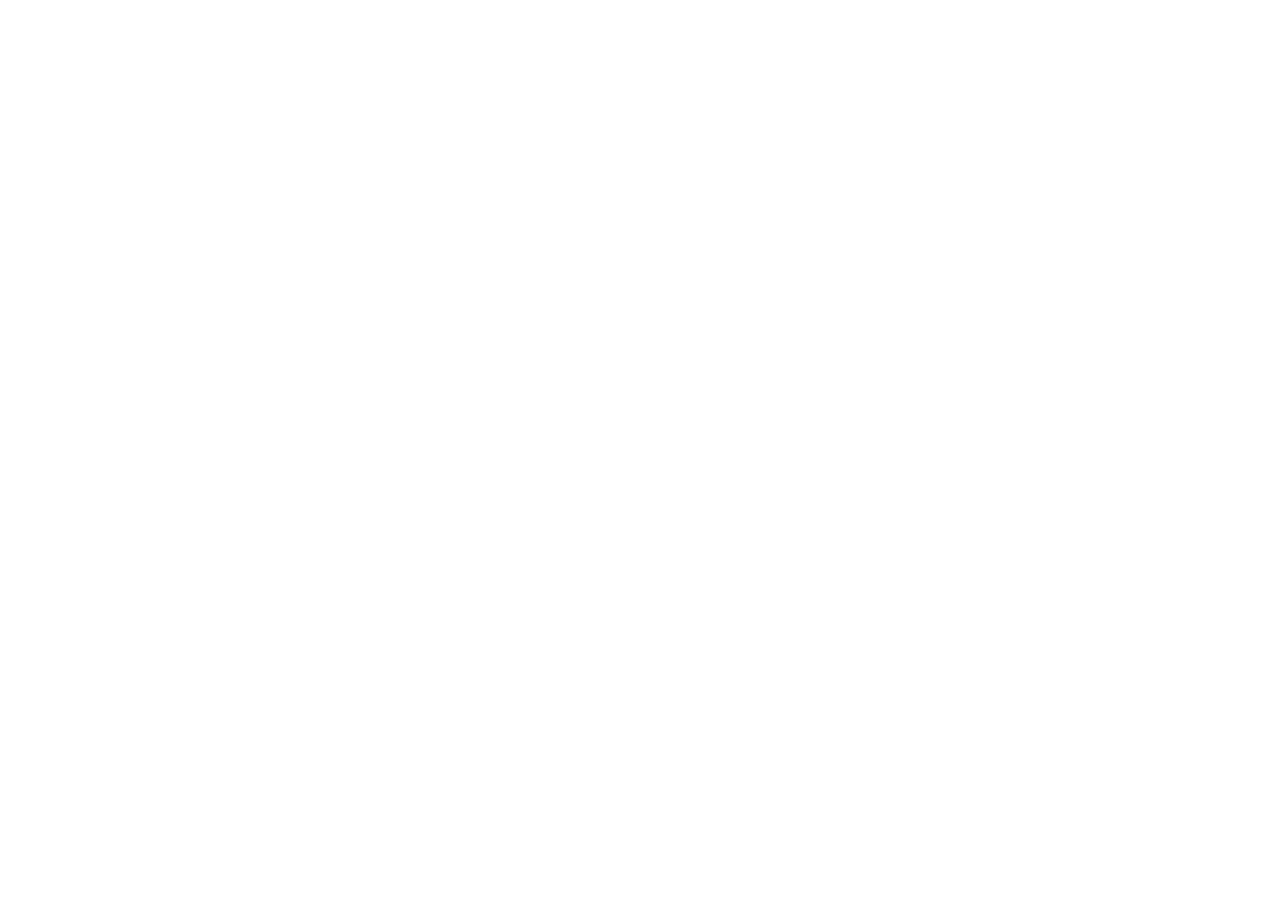
==== src/template.html @ b735ce1b "feat: add webpack config" ====
<!DOCTYPE html>
<html lang="en">

<head>
  <meta charset="UTF-8">
  <meta name="viewport" content="width=device-width, initial-scale=1.0">
  <title>Restaurant Page</title>
</head>

<body>

</body>

</html>
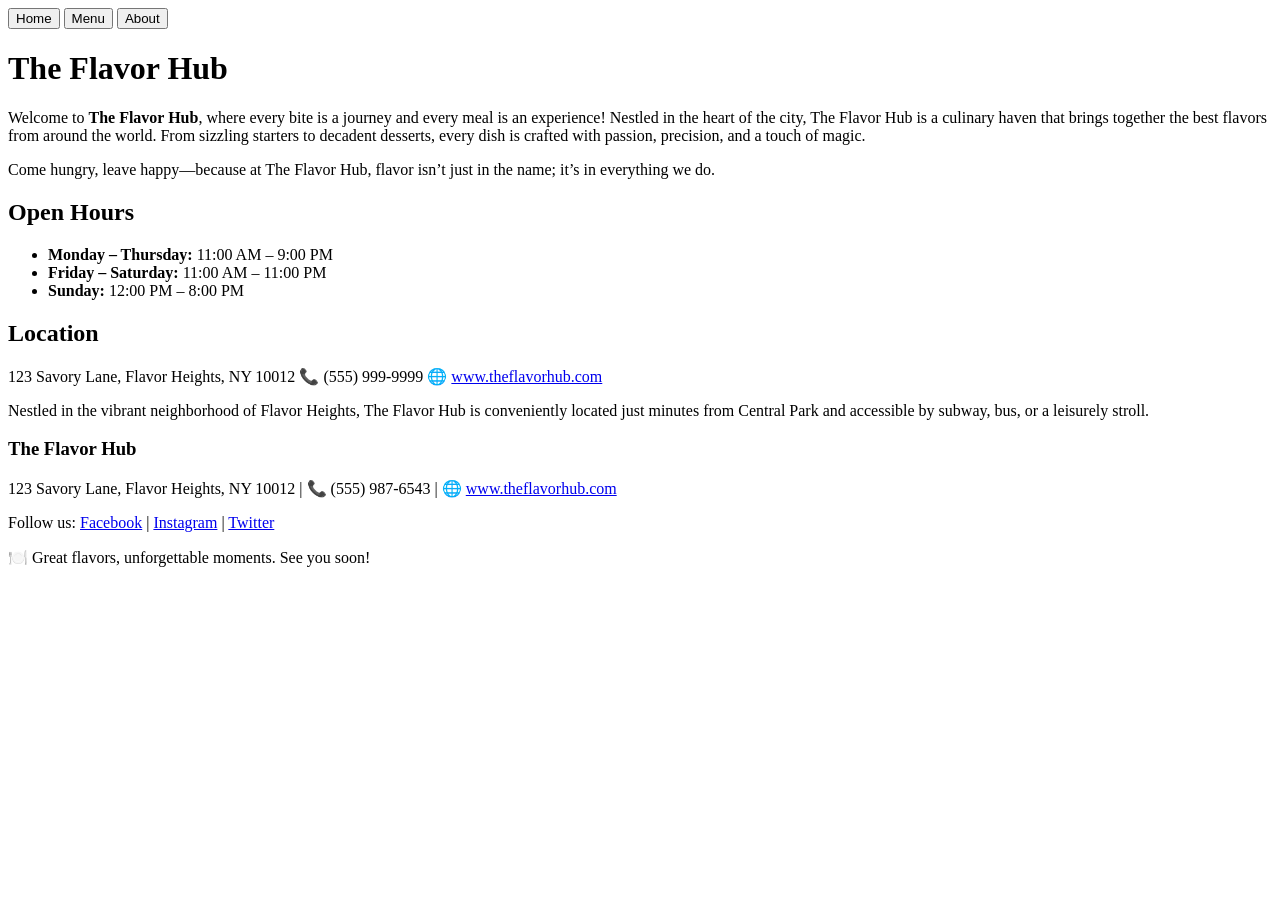
==== commit de05b069: "feat: add home page content" ====
--- a/src/template.html
+++ b/src/template.html
@@ -4,11 +4,59 @@
 <head>
   <meta charset="UTF-8">
   <meta name="viewport" content="width=device-width, initial-scale=1.0">
-  <title>Restaurant Page</title>
+  <title>The Flavor Hub</title>
 </head>
 
 <body>
+  <header>
+    <nav>
+      <button>Home</button>
+      <button>Menu</button>
+      <button>About</button>
+    </nav>
+  </header>
+  <main id="content">
+    <h1>The Flavor Hub</h1>
+    <div class="description">
+      <p>
+        Welcome to <strong>The Flavor Hub</strong>, where every bite is a journey and every meal is an experience! Nestled in the heart of the city, The Flavor Hub is a culinary haven that brings together the best flavors from around the world. From sizzling starters to decadent desserts, every dish is crafted with passion, precision, and a touch of magic.
+      </p>
 
+      <p>
+        Come hungry, leave happy—because at The Flavor Hub, flavor isn’t just in the name; it’s in everything we do.
+      </p>
+    </div>
+    <div class="hours">
+      <h2>Open Hours</h2>
+      <ul>
+        <li><strong>Monday – Thursday:</strong> 11:00 AM – 9:00 PM</li>
+        <li><strong>Friday – Saturday:</strong> 11:00 AM – 11:00 PM</li>
+        <li><strong>Sunday:</strong> 12:00 PM – 8:00 PM</li>
+      </ul>
+    </div>
+    <div class="location">
+      <h2>Location</h2>
+      <div class="location-info">
+        <span>123 Savory Lane, Flavor Heights, NY 10012</span>
+        <span>📞 (555) 999-9999</span>
+        <span>🌐 <a href="#">www.theflavorhub.com</a></span>
+      </div>
+      <p>
+        Nestled in the vibrant neighborhood of Flavor Heights, The Flavor Hub is conveniently located just minutes from Central Park and accessible by subway, bus, or a leisurely stroll.
+      </p>
+    </div>
+  </main>
+  <footer>
+    <h3>The Flavor Hub</h3>
+    <p>123 Savory Lane, Flavor Heights, NY 10012 | 📞 (555) 987-6543 | 🌐 <a href="#">www.theflavorhub.com</a></p>
+    <p>
+      <span>Follow us:</span>
+      <a href="#">Facebook</a> |
+      <a href="#">Instagram</a> |
+      <a href="#">Twitter</a>
+    </p>
+    <p>🍽️ Great flavors, unforgettable moments. See you soon!</p>
+  </footer>
 </body>
 
 </html>
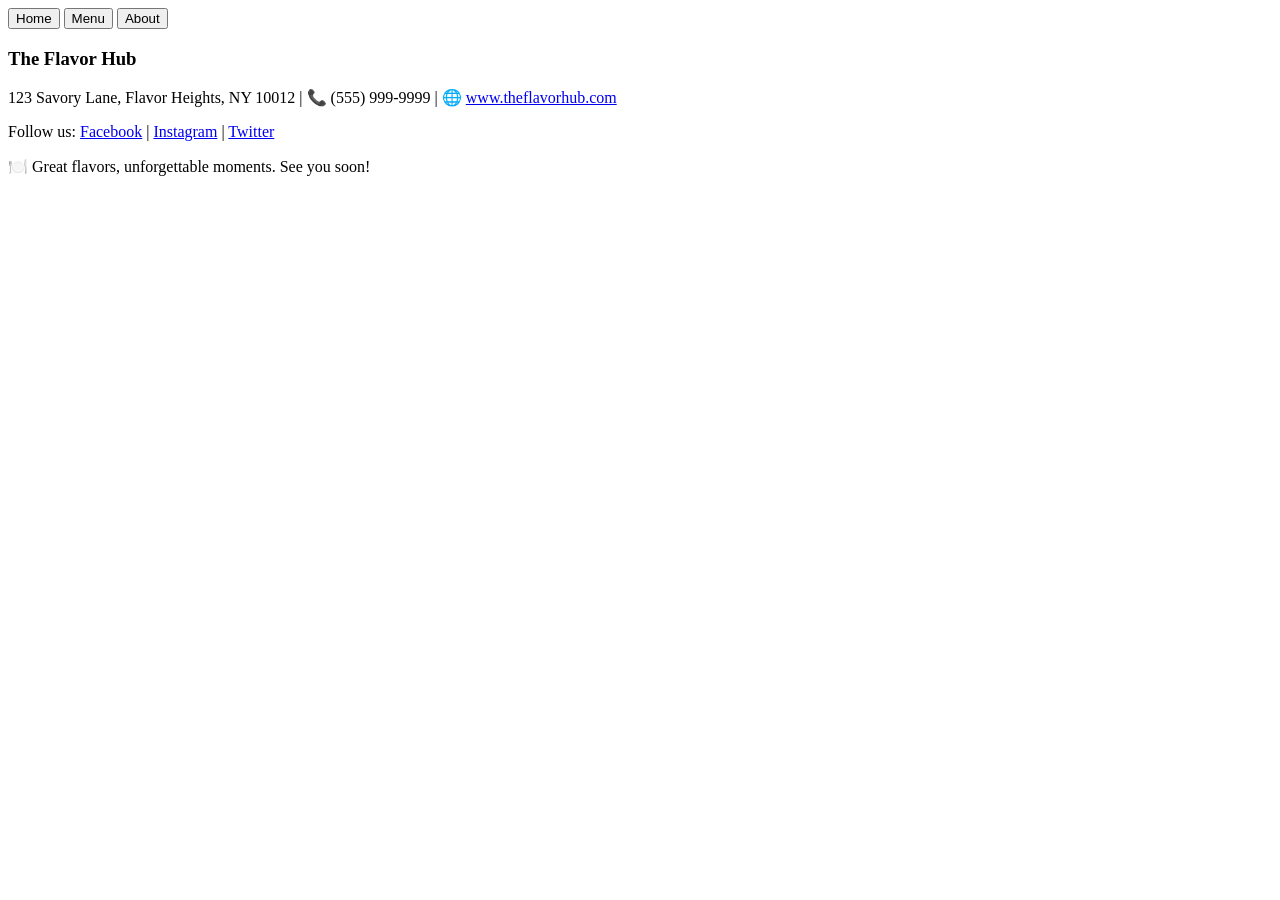
==== commit ce6f1d8f: "feat: add home module" ====
--- a/src/template.html
+++ b/src/template.html
@@ -15,40 +15,10 @@
       <button>About</button>
     </nav>
   </header>
-  <main id="content">
-    <h1>The Flavor Hub</h1>
-    <div class="description">
-      <p>
-        Welcome to <strong>The Flavor Hub</strong>, where every bite is a journey and every meal is an experience! Nestled in the heart of the city, The Flavor Hub is a culinary haven that brings together the best flavors from around the world. From sizzling starters to decadent desserts, every dish is crafted with passion, precision, and a touch of magic.
-      </p>
-
-      <p>
-        Come hungry, leave happy—because at The Flavor Hub, flavor isn’t just in the name; it’s in everything we do.
-      </p>
-    </div>
-    <div class="hours">
-      <h2>Open Hours</h2>
-      <ul>
-        <li><strong>Monday – Thursday:</strong> 11:00 AM – 9:00 PM</li>
-        <li><strong>Friday – Saturday:</strong> 11:00 AM – 11:00 PM</li>
-        <li><strong>Sunday:</strong> 12:00 PM – 8:00 PM</li>
-      </ul>
-    </div>
-    <div class="location">
-      <h2>Location</h2>
-      <div class="location-info">
-        <span>123 Savory Lane, Flavor Heights, NY 10012</span>
-        <span>📞 (555) 999-9999</span>
-        <span>🌐 <a href="#">www.theflavorhub.com</a></span>
-      </div>
-      <p>
-        Nestled in the vibrant neighborhood of Flavor Heights, The Flavor Hub is conveniently located just minutes from Central Park and accessible by subway, bus, or a leisurely stroll.
-      </p>
-    </div>
-  </main>
+  <main id="content"></main>
   <footer>
     <h3>The Flavor Hub</h3>
-    <p>123 Savory Lane, Flavor Heights, NY 10012 | 📞 (555) 987-6543 | 🌐 <a href="#">www.theflavorhub.com</a></p>
+    <p>123 Savory Lane, Flavor Heights, NY 10012 | 📞 (555) 999-9999 | 🌐 <a href="#">www.theflavorhub.com</a></p>
     <p>
       <span>Follow us:</span>
       <a href="#">Facebook</a> |
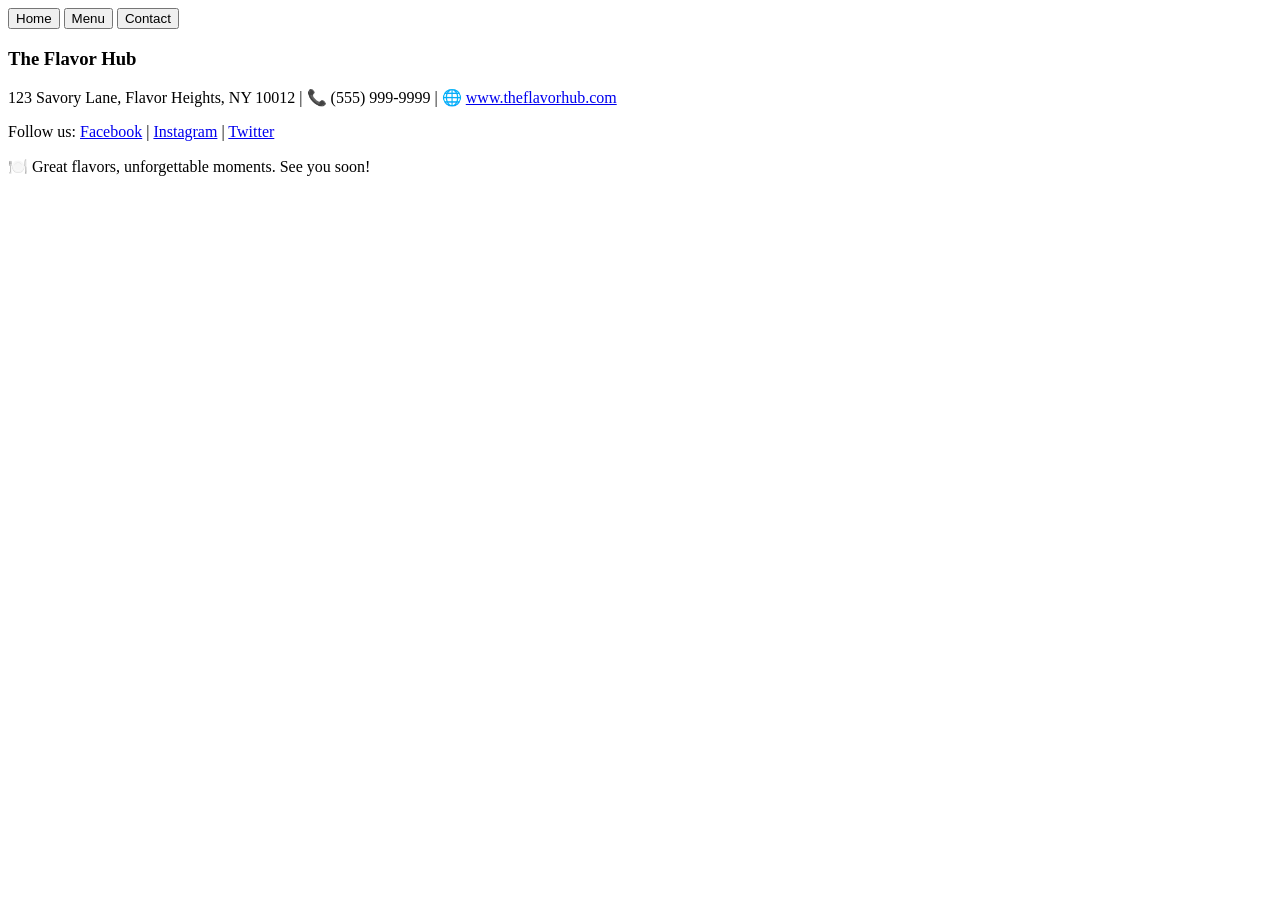
==== commit fb8af2ba: "feat: implement tab-switching" ====
--- a/src/template.html
+++ b/src/template.html
@@ -10,9 +10,9 @@
 <body>
   <header>
     <nav>
-      <button>Home</button>
-      <button>Menu</button>
-      <button>About</button>
+      <button class="btn">Home</button>
+      <button class="btn">Menu</button>
+      <button class="btn">Contact</button>
     </nav>
   </header>
   <main id="content"></main>
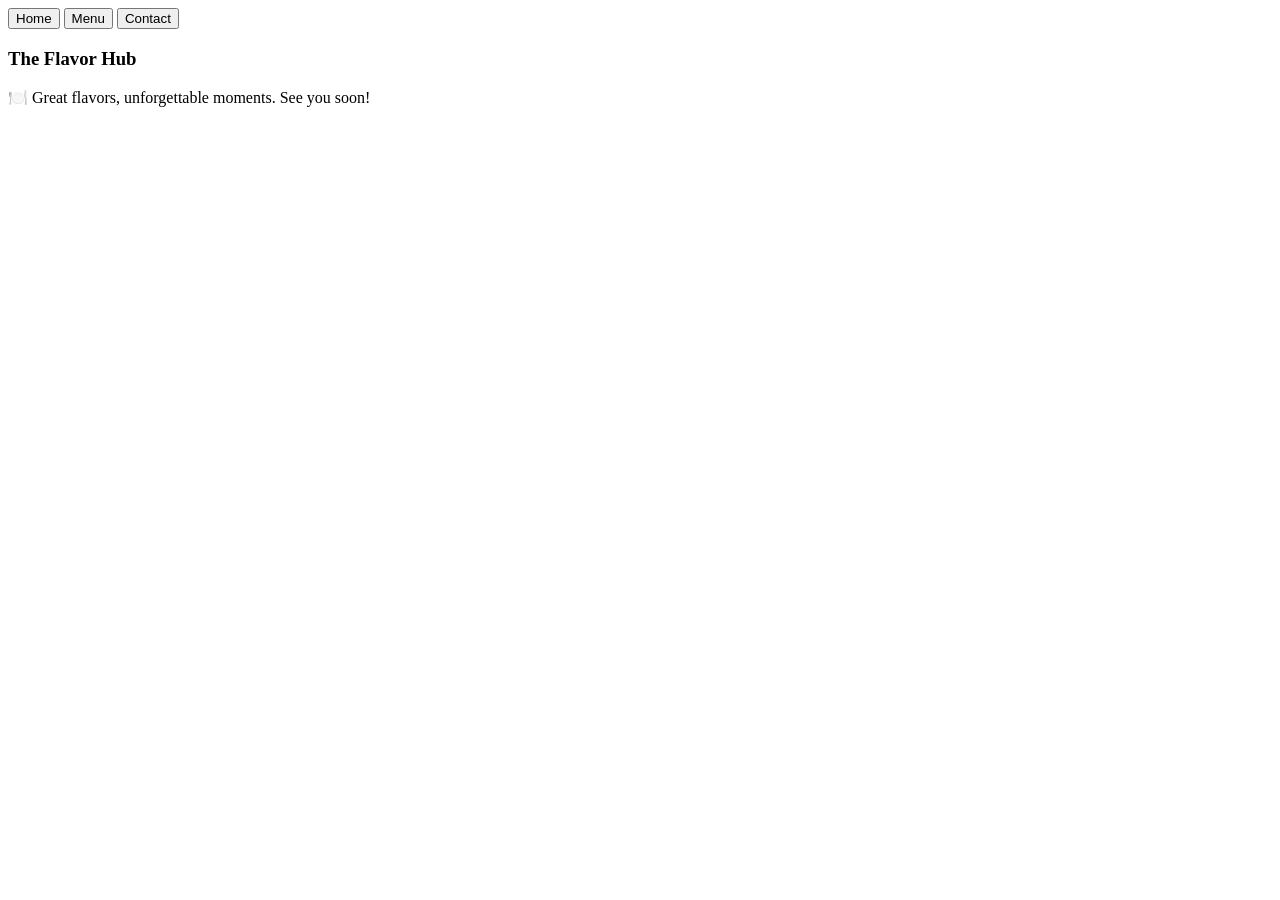
==== commit 1f44b9e6: "refactor: remove unnecessary information from footer" ====
--- a/src/template.html
+++ b/src/template.html
@@ -18,13 +18,6 @@
   <main id="content"></main>
   <footer>
     <h3>The Flavor Hub</h3>
-    <p>123 Savory Lane, Flavor Heights, NY 10012 | 📞 (555) 999-9999 | 🌐 <a href="#">www.theflavorhub.com</a></p>
-    <p>
-      <span>Follow us:</span>
-      <a href="#">Facebook</a> |
-      <a href="#">Instagram</a> |
-      <a href="#">Twitter</a>
-    </p>
     <p>🍽️ Great flavors, unforgettable moments. See you soon!</p>
   </footer>
 </body>
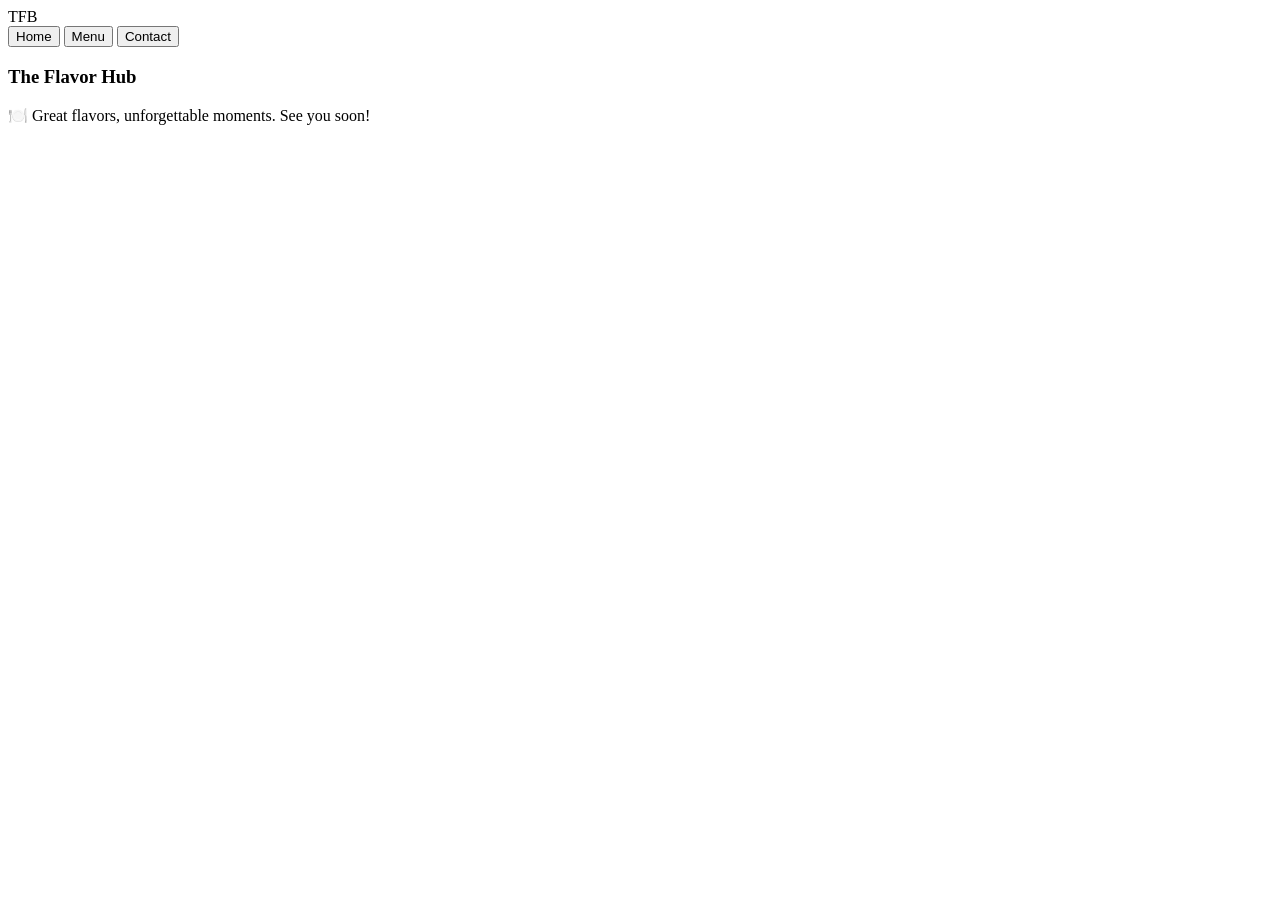
==== commit a4114141: "refactor: add restaurant logo" ====
--- a/src/template.html
+++ b/src/template.html
@@ -10,9 +10,12 @@
 <body>
   <header>
     <nav>
-      <button class="btn">Home</button>
-      <button class="btn">Menu</button>
-      <button class="btn">Contact</button>
+      <span>TFB</span>
+      <div>
+        <button class="btn">Home</button>
+        <button class="btn">Menu</button>
+        <button class="btn">Contact</button>
+      </div>
     </nav>
   </header>
   <main id="content"></main>
